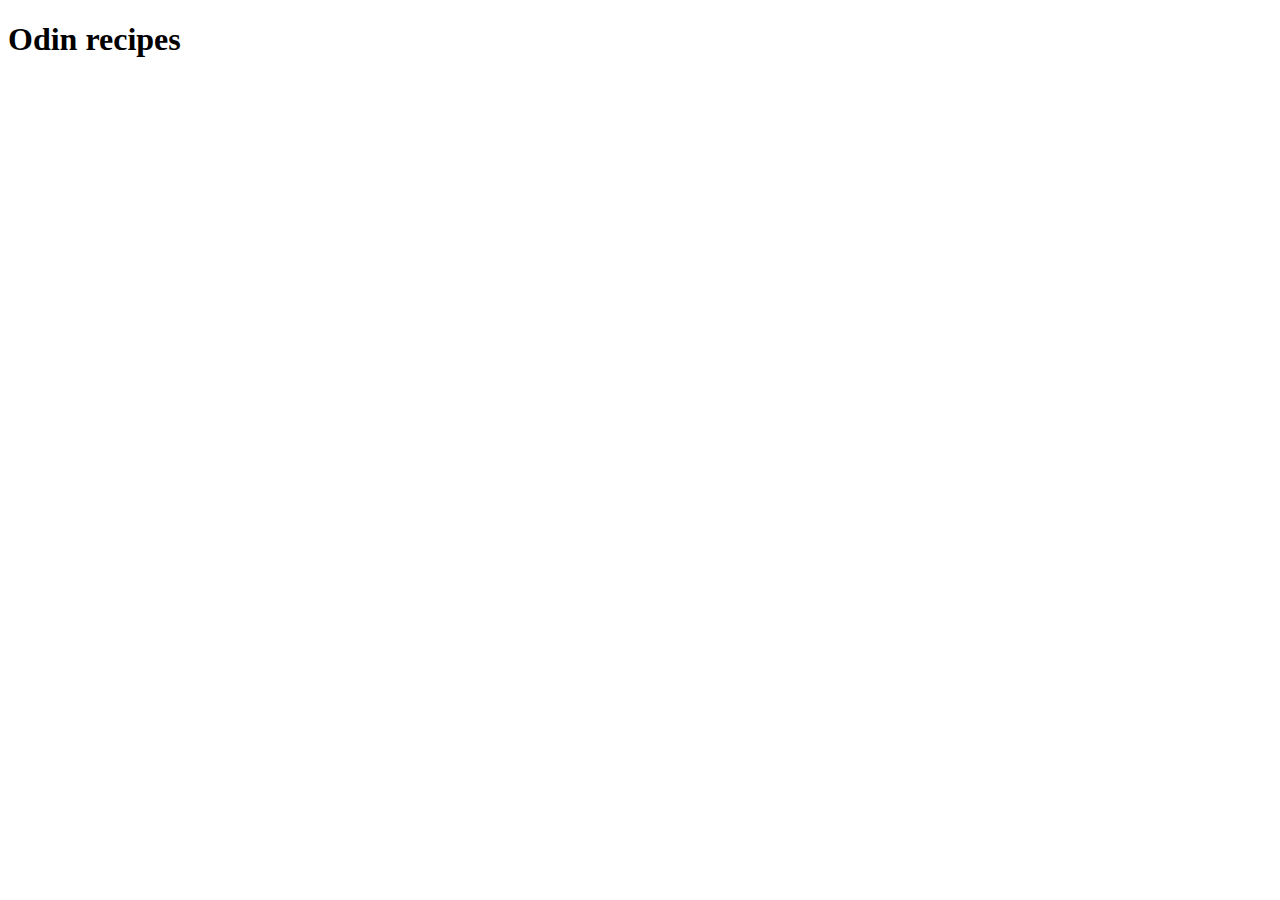
==== index.html @ b030e5dc "Add index.html" ====
<!DOCTYPE html>
<html lang="en">
<head>
    <meta charset="UTF-8">
    <meta name="viewport" content="width=device-width, initial-scale=1.0">
    <title>Odin recipes</title>
</head>
<body>

    <h1> Odin recipes</h1>
    
</body>
</html>
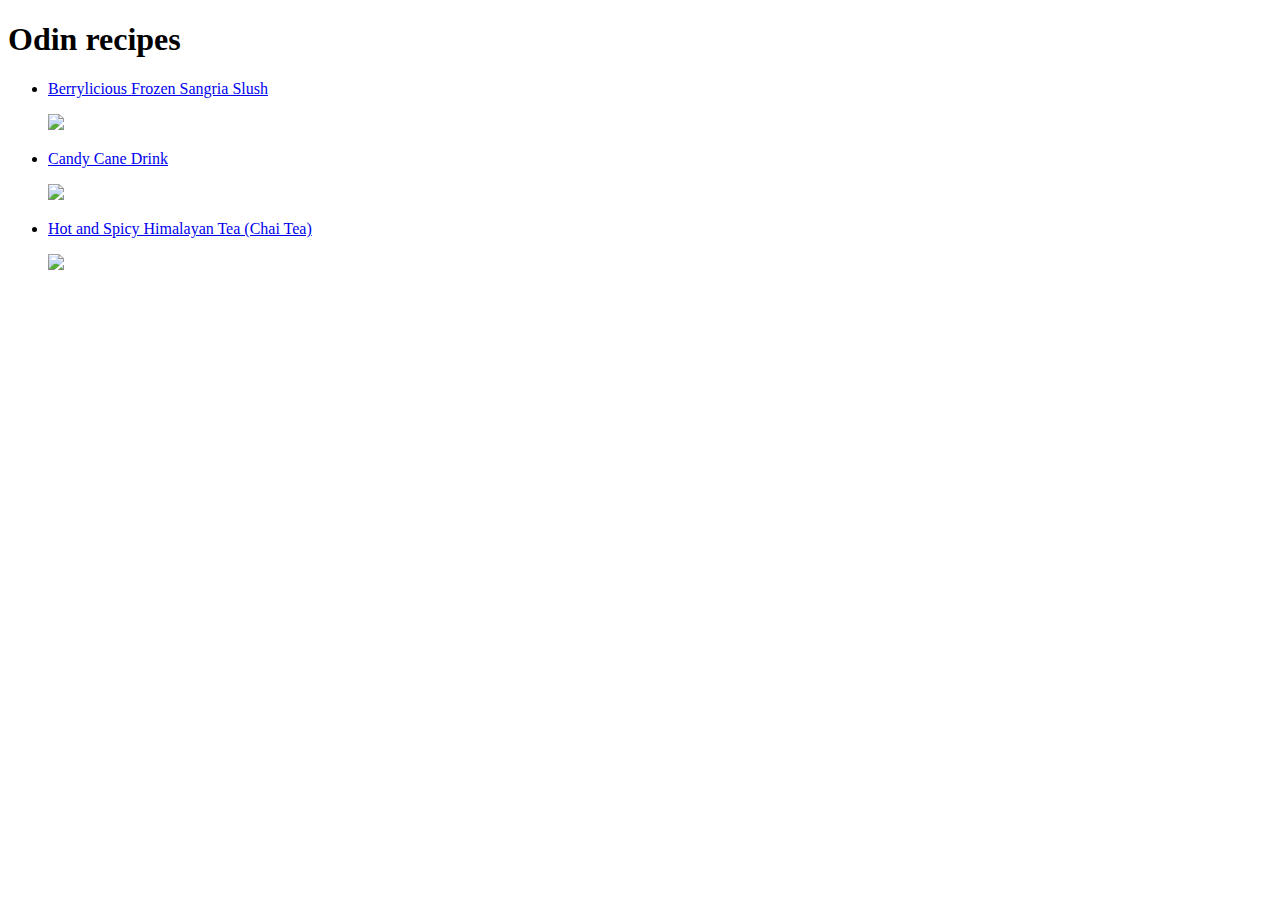
==== commit d426d1c7: "Edit index.html and add links" ====
--- a/index.html
+++ b/index.html
@@ -8,6 +8,11 @@
 <body>
 
     <h1> Odin recipes</h1>
+    <ul>
+        <li><a href="recipes/sangria.html" target="_blank"><p>Berrylicious Frozen Sangria Slush</p><img src="https://imagesvc.meredithcorp.io/v3/mm/image?url=https%3A%2F%2Fstatic.onecms.io%2Fwp-content%2Fuploads%2Fsites%2F43%2F2022%2F10%2F25%2F5466513-berrylicious-frozen-sangria-slush-Buckwheat-Queen-1x1-1.jpg&q=60&c=sc&poi=auto&orient=true&h=512" height="200" ></a></li>
+        <li><a href="recipes/candy.html" target="_blank"><p>Candy Cane Drink</p><img src="https://www.allrecipes.com/thmb/hLFBxtR3O7JF46y8lD35Vrdw-Ww=/750x0/filters:no_upscale():max_bytes(150000):strip_icc():format(webp)/1077507-8ea93d8bf1fe47038263ee7cc4155b0f.jpg" height="200" ></a> </li>
+        <li><a href="recipes/chai-tea.html" target="_blank"><p>Hot and Spicy Himalayan Tea (Chai Tea)</p><img src="https://imagesvc.meredithcorp.io/v3/mm/image?url=https%3A%2F%2Fimages.media-allrecipes.com%2Fuserphotos%2F2208560.jpg&q=60&c=sc&poi=auto&orient=true&h=512" height="200"></a></li>
+    </ul>
     
 </body>
 </html>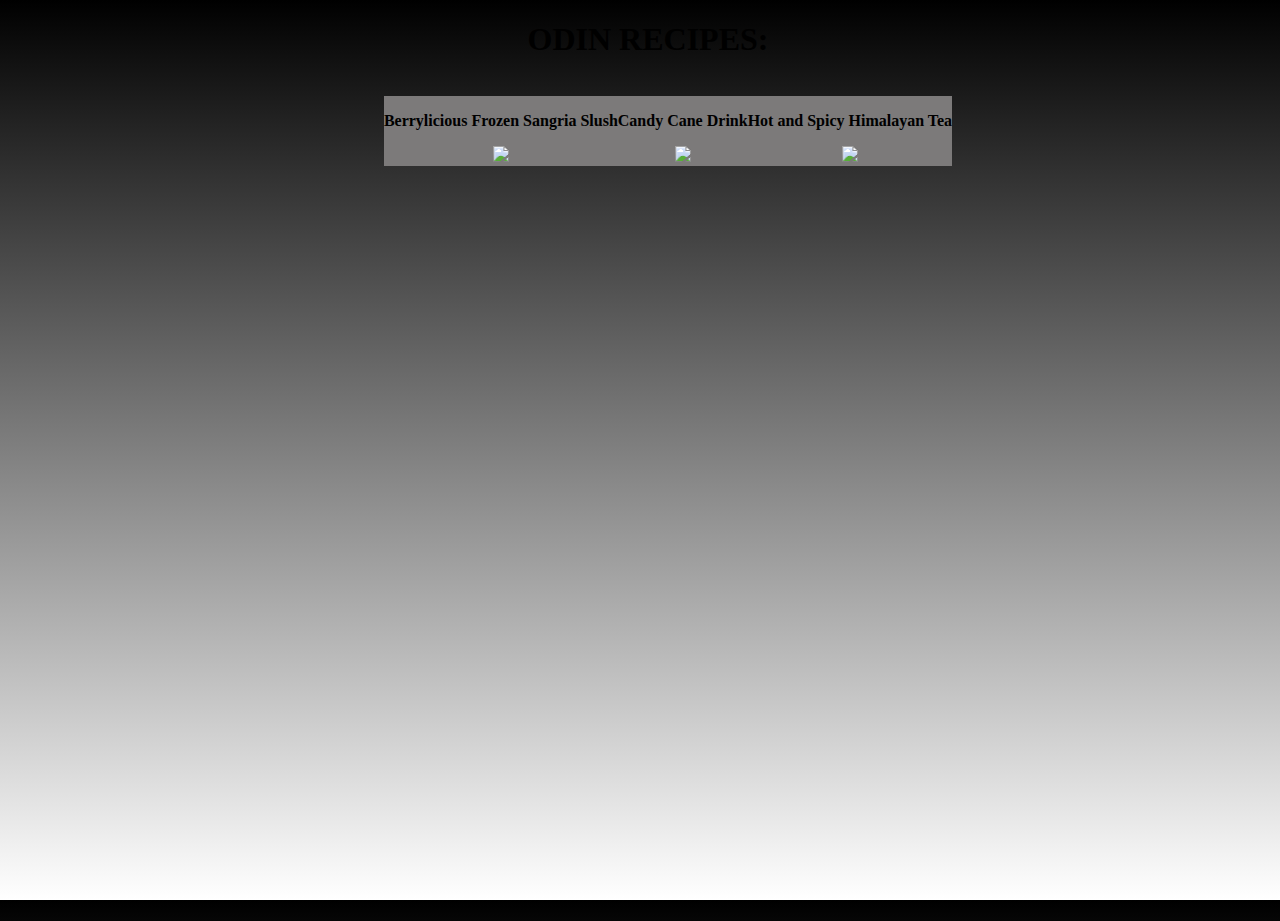
==== commit 072cb977: "add css to index.html" ====
--- a/index.html
+++ b/index.html
@@ -1,18 +1,22 @@
 <!DOCTYPE html>
 <html lang="en">
 <head>
+    <link rel="stylesheet" href="style.css">
     <meta charset="UTF-8">
     <meta name="viewport" content="width=device-width, initial-scale=1.0">
     <title>Odin recipes</title>
+
 </head>
-<body>
+<body class="background">
 
-    <h1> Odin recipes</h1>
+    <h1 class="title"> ODIN RECIPES:</h1>
+    <div id="div-table">
     <ul>
-        <li><a href="recipes/sangria.html" target="_blank"><p>Berrylicious Frozen Sangria Slush</p><img src="https://imagesvc.meredithcorp.io/v3/mm/image?url=https%3A%2F%2Fstatic.onecms.io%2Fwp-content%2Fuploads%2Fsites%2F43%2F2022%2F10%2F25%2F5466513-berrylicious-frozen-sangria-slush-Buckwheat-Queen-1x1-1.jpg&q=60&c=sc&poi=auto&orient=true&h=512" height="200" ></a></li>
-        <li><a href="recipes/candy.html" target="_blank"><p>Candy Cane Drink</p><img src="https://www.allrecipes.com/thmb/hLFBxtR3O7JF46y8lD35Vrdw-Ww=/750x0/filters:no_upscale():max_bytes(150000):strip_icc():format(webp)/1077507-8ea93d8bf1fe47038263ee7cc4155b0f.jpg" height="200" ></a> </li>
-        <li><a href="recipes/chai-tea.html" target="_blank"><p>Hot and Spicy Himalayan Tea (Chai Tea)</p><img src="https://imagesvc.meredithcorp.io/v3/mm/image?url=https%3A%2F%2Fimages.media-allrecipes.com%2Fuserphotos%2F2208560.jpg&q=60&c=sc&poi=auto&orient=true&h=512" height="200"></a></li>
+        <li><a href="recipes/sangria.html" target="_blank"><p> Berrylicious Frozen Sangria Slush </p><img src="https://imagesvc.meredithcorp.io/v3/mm/image?url=https%3A%2F%2Fstatic.onecms.io%2Fwp-content%2Fuploads%2Fsites%2F43%2F2022%2F10%2F25%2F5466513-berrylicious-frozen-sangria-slush-Buckwheat-Queen-1x1-1.jpg&q=60&c=sc&poi=auto&orient=true&h=512" height="400" ></a></li>
+        <li><a href="recipes/candy.html" target="_blank"><p>Candy Cane Drink</p><img src="https://www.allrecipes.com/thmb/hLFBxtR3O7JF46y8lD35Vrdw-Ww=/750x0/filters:no_upscale():max_bytes(150000):strip_icc():format(webp)/1077507-8ea93d8bf1fe47038263ee7cc4155b0f.jpg" height="400" ></a> </li>
+        <li><a href="recipes/chai-tea.html" target="_blank"><p>Hot and Spicy Himalayan Tea </p><img src="https://imagesvc.meredithcorp.io/v3/mm/image?url=https%3A%2F%2Fimages.media-allrecipes.com%2Fuserphotos%2F2208560.jpg&q=60&c=sc&poi=auto&orient=true&h=512" height="400"></a></li>
     </ul>
+    </div>
     
 </body>
 </html>--- a/style.css
+++ b/style.css
@@ -0,0 +1,50 @@
+html, body{
+    width: 100%;
+    height: 100%;
+}
+
+.background{
+    background-image: url(../odin-recipes/images/tlo.jpg);
+    background: linear-gradient(black, white);
+    
+}
+
+.title{
+    text-align: center;
+}
+
+#div-table{
+    display: flex;
+    justify-content: center;
+    align-items: center;
+    
+}
+
+#div-table li{
+    background-color: rgb(124, 122, 122);
+    text-align: center;
+    list-style: none;
+    position: relative;
+    float: left;
+
+    
+}
+
+#div-table li a{
+    display: block;
+    text-decoration: none;
+    color: black;
+    font-weight: 800;
+    border: 4px;
+    border-color: black;
+   
+    
+    
+}
+
+
+
+
+
+
+
